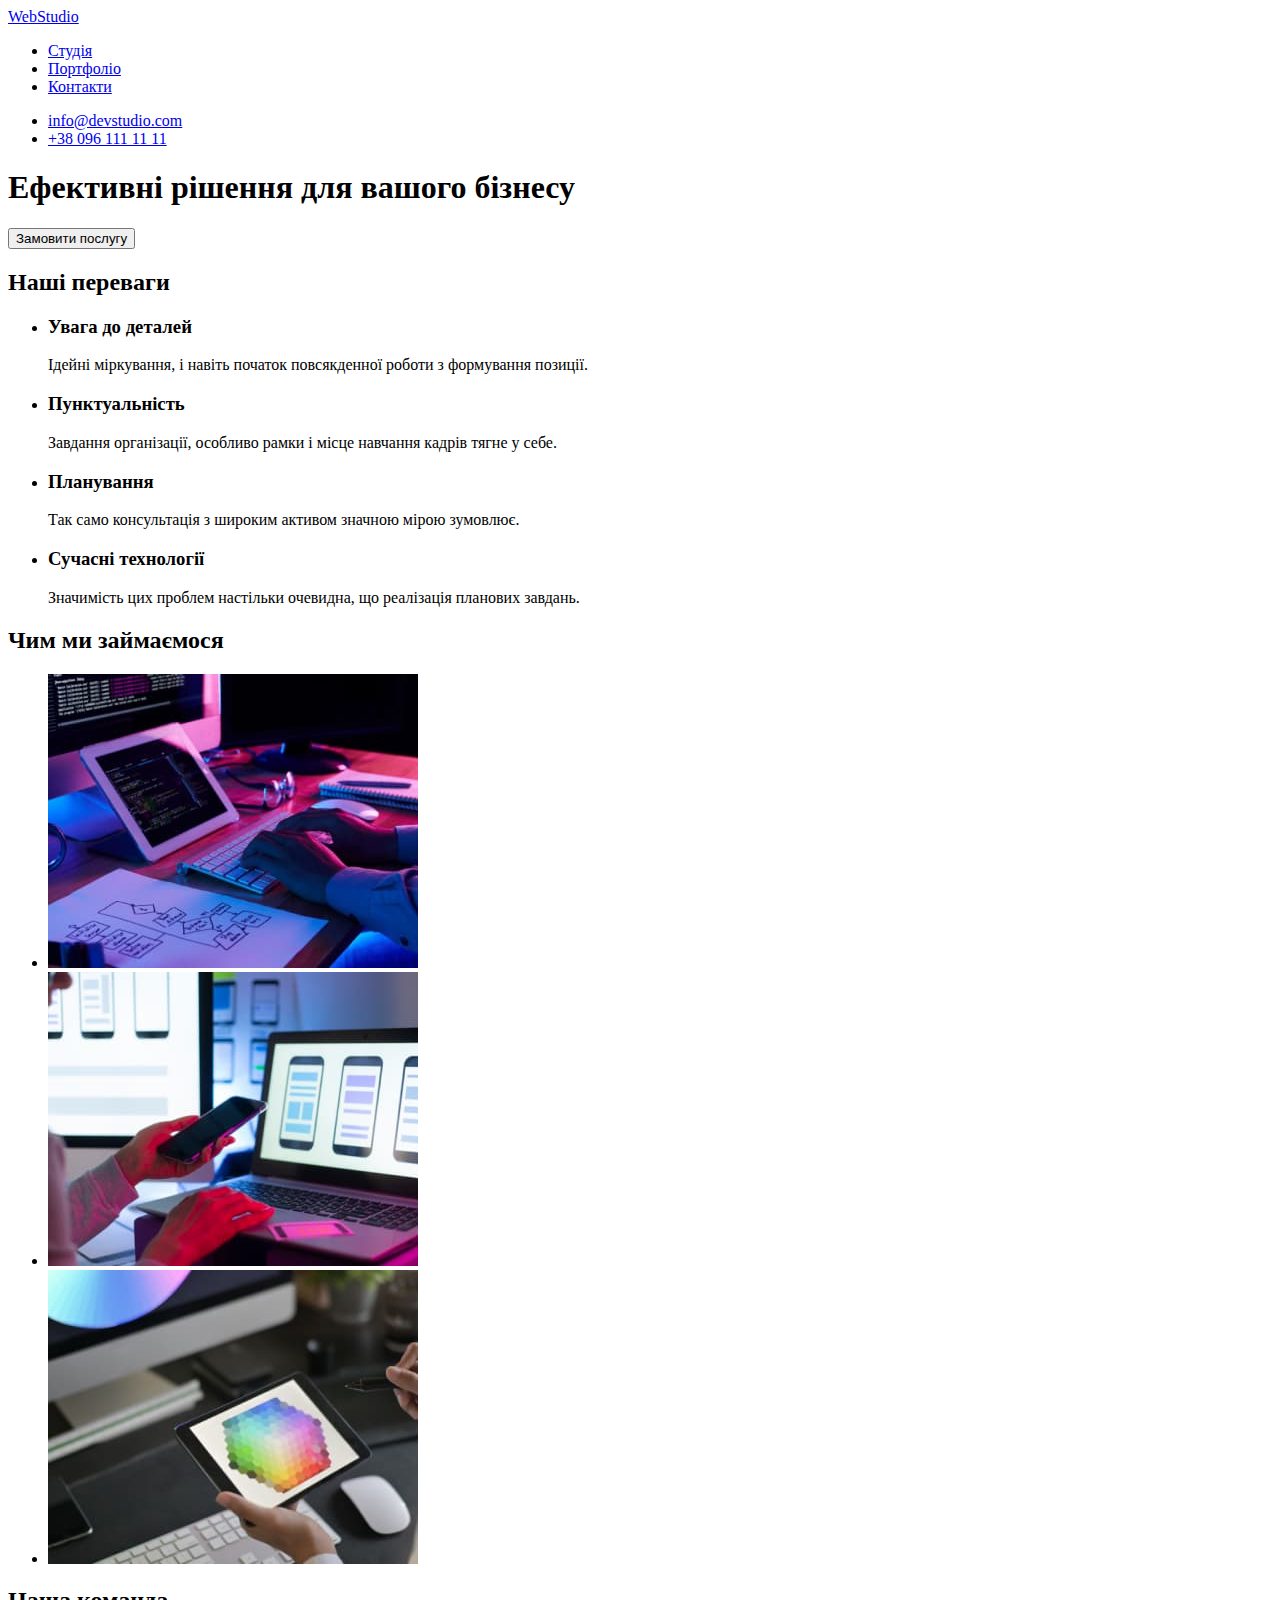
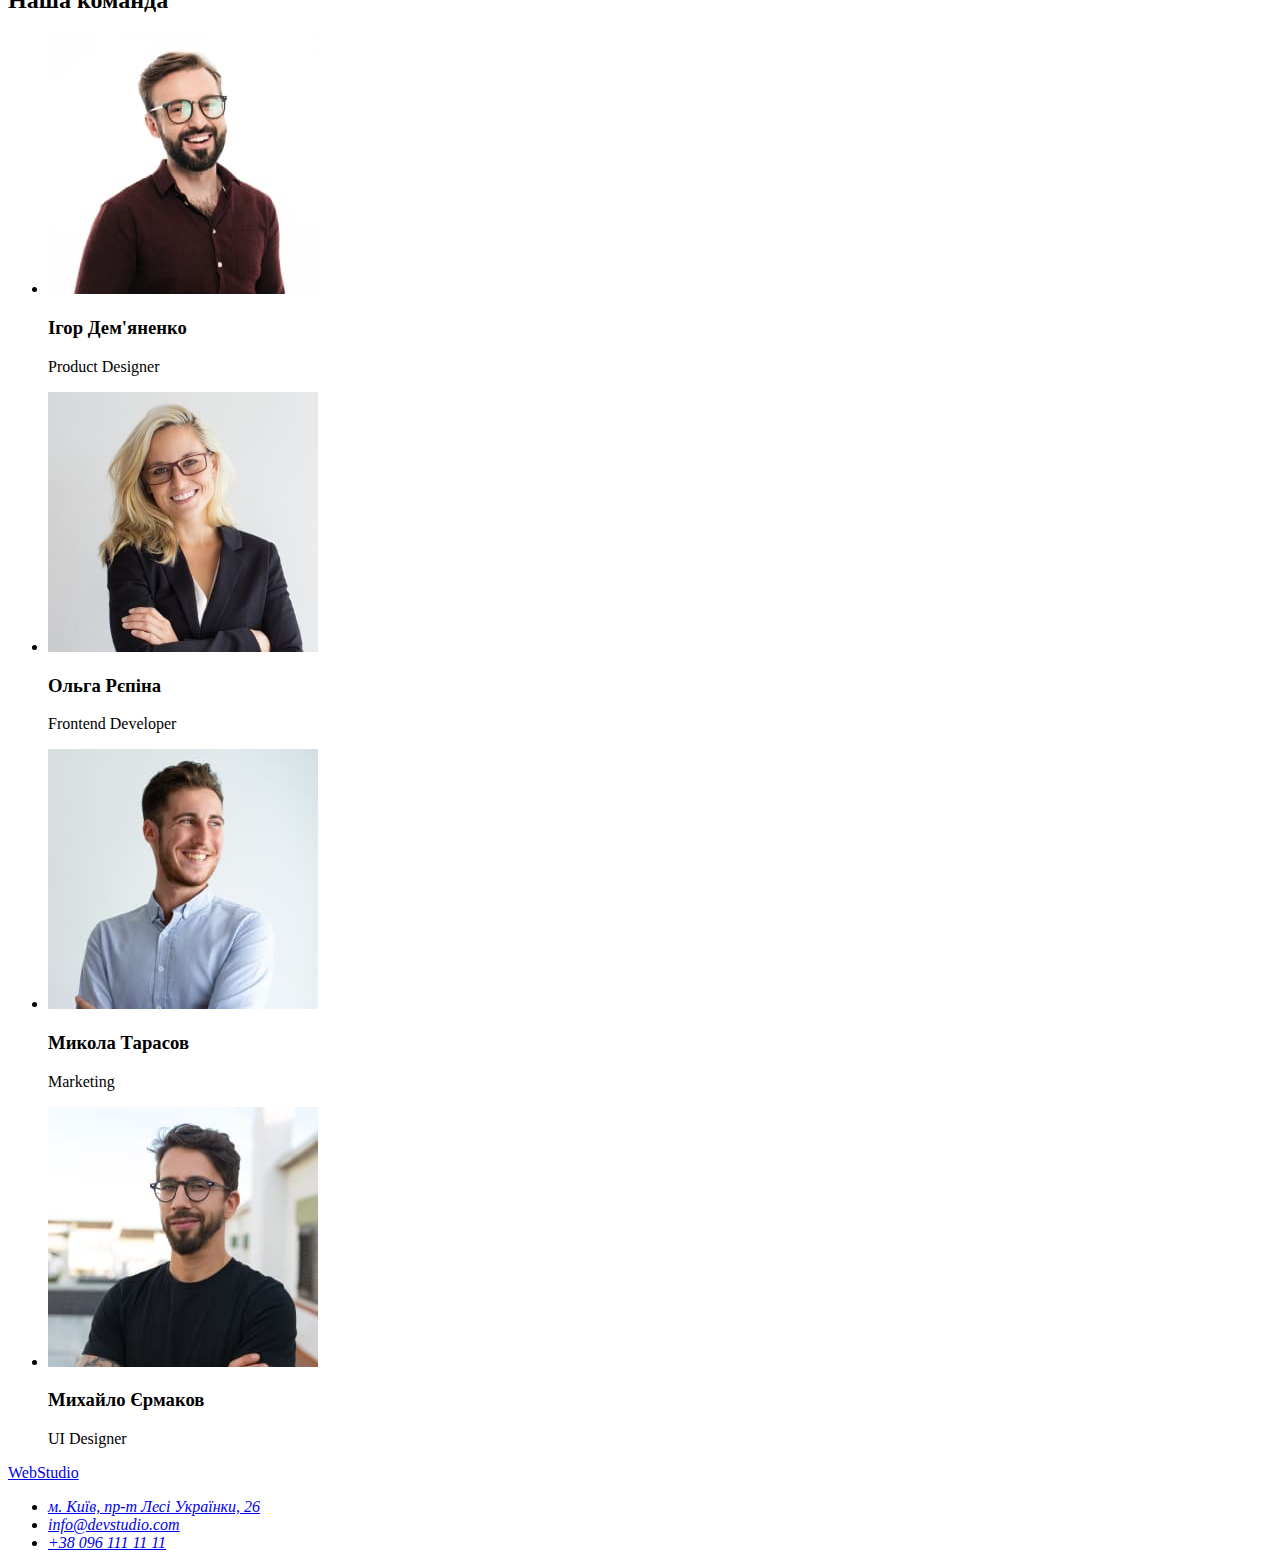
==== index.html @ 29c8619f "Відкриває результат першого ДЗ." ====
<!DOCTYPE html>
<html lang="uk">

<head>
  <meta charset="UTF-8">
  <meta http-equiv="X-UA-Compatible" content="IE=edge">
  <meta name="viewport" content="width=device-width, initial-scale=1.0">
  <title>Document</title>
</head>

<body>
  <header>
    <nav>
      <a href="index.html">WebStudio</a>
      <ul>
        <li>
          <a href="index.html">Студія</a>
        </li>
        <li>
          <a href="#">Портфоліо</a>
        </li>
        <li>
          <a href="#">Контакти</a>
        </li>
      </ul>
    </nav>
    <ul>
      <li>
        <a href="mailto:info@devstudio.com">info@devstudio.com</a>
      </li>
      <li>
        <a href="tel:+380961111111">+38 096 111 11 11</a>
      </li>
    </ul>
  </header>
  <main>
    <section>
      <h1>Ефективні рішення для вашого бізнесу</h1>
      <button type="button">Замовити послугу</button>
    </section>
    <section>
      <h2>Наші переваги</h2>
      <ul>
        <li>
          <h3>Увага до деталей</h3>
          <p>Ідейні міркування, і навіть початок повсякденної роботи з формування позиції.</p>
        </li>
        <li>
          <h3>Пунктуальність</h3>
          <p>Завдання організації, особливо рамки і місце навчання кадрів тягне у себе.</p>
        </li>
        <li>
          <h3>Планування</h3>
          <p>Так само консультація з широким активом значною мірою зумовлює.</p>
        </li>
        <li>
          <h3>Сучасні технології</h3>
          <p>Значимість цих проблем настільки очевидна, що реалізація планових завдань.</p>
        </li>
      </ul>
    </section>
    <section>
      <h2>Чим ми займаємося</h2>
      <ul>
        <li>
          <img src="./images/printing.jpg" alt="людина пише код" width="370" height="294">
        </li>
        <li>
          <img src="./images/laptop.jpg" alt="людина тримає телефон на фоні ноутбука" width="370" height="294">
        </li>
        <li>
          <img src="./images/tablet.jpg" alt="палітра кольорів на планшеті" width="370" height="294">
        </li>
      </ul>
    </section>
    <section>
      <h2>Наша команда</h2>
      <ul>
        <li>
          <img src="./images/teammate-1.jpg" alt="Фото Ігора Дем'яненка" width="270" height="260">
          <h3>Ігор Дем'яненко</h3>
          <p lang="en">Product Designer</p>
        </li>
        <li>
          <img src="./images/teammate-2.jpg" alt="Фото Ольги Рєпіни" width="270" height="260">
          <h3>Ольга Рєпіна</h3>
          <p lang="en">Frontend Developer</p>
        </li>
        <li>
          <img src="./images/teammate-3.jpg" alt="Фото Миколи Тарасова" width="270" height="260">
          <h3>Микола Тарасов</h3>
          <p lang="en">Marketing</p>
        </li>
        <li>
          <img src="./images/teammate-4.jpg" alt="Фото Михайла Єрмакова" width="270" height="260">
          <h3>Михайло Єрмаков</h3>
          <p lang="en">UI Designer</p>
        </li>
      </ul>
    </section>
  </main>
  <footer>
    <a href="/">WebStudio</a>
    <address>
      <ul>
        <li>
          <a href="https://goo.gl/maps/CPtrU1FHBa2aNyZL9" target="_blank" rel="noopener noreferrer nofollow">м. Київ,
            пр-т Лесі
            Українки, 26</a>
        </li>
        <li>
          <a href="mailto:info@devstudio.com">info@devstudio.com</a>
        </li>
        <li>
          <a href="tel:+380961111111">+38 096 111 11 11</a>
        </li>
      </ul>
    </address>
  </footer>
</body>

</html>
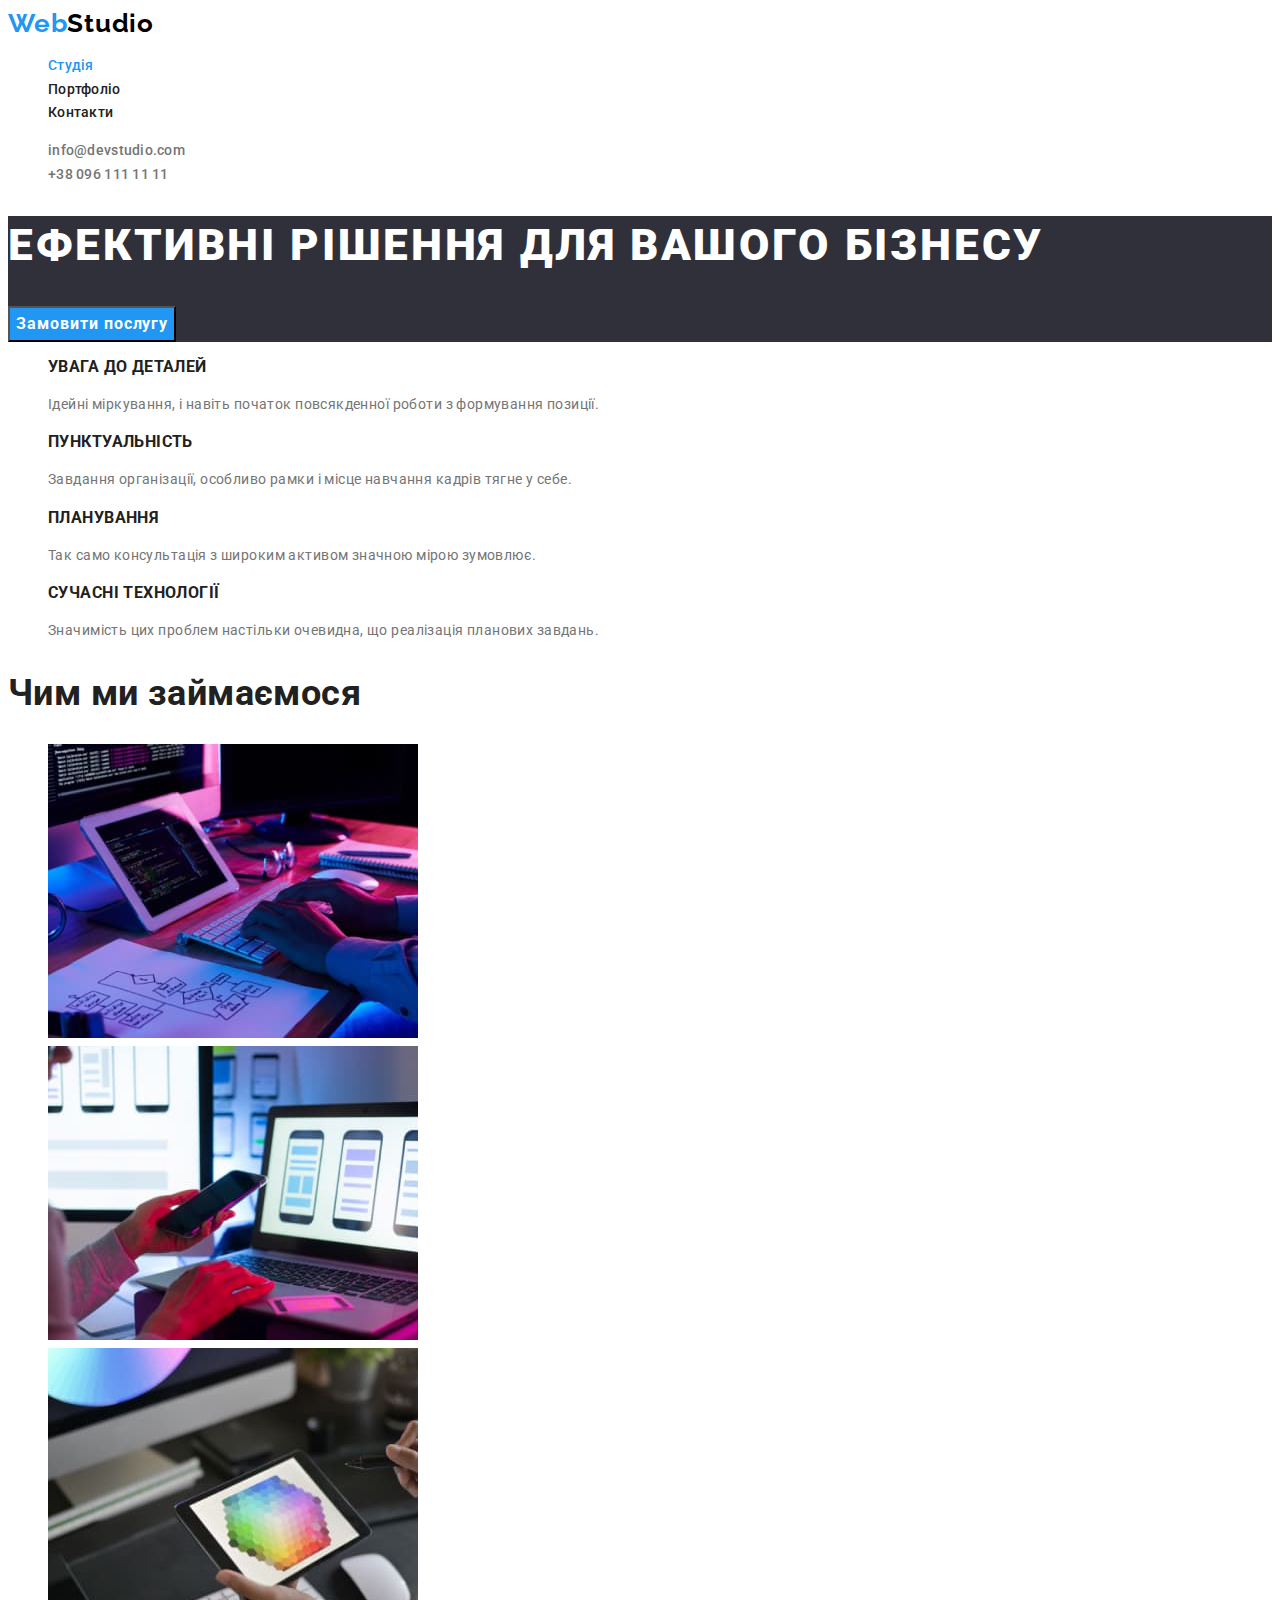
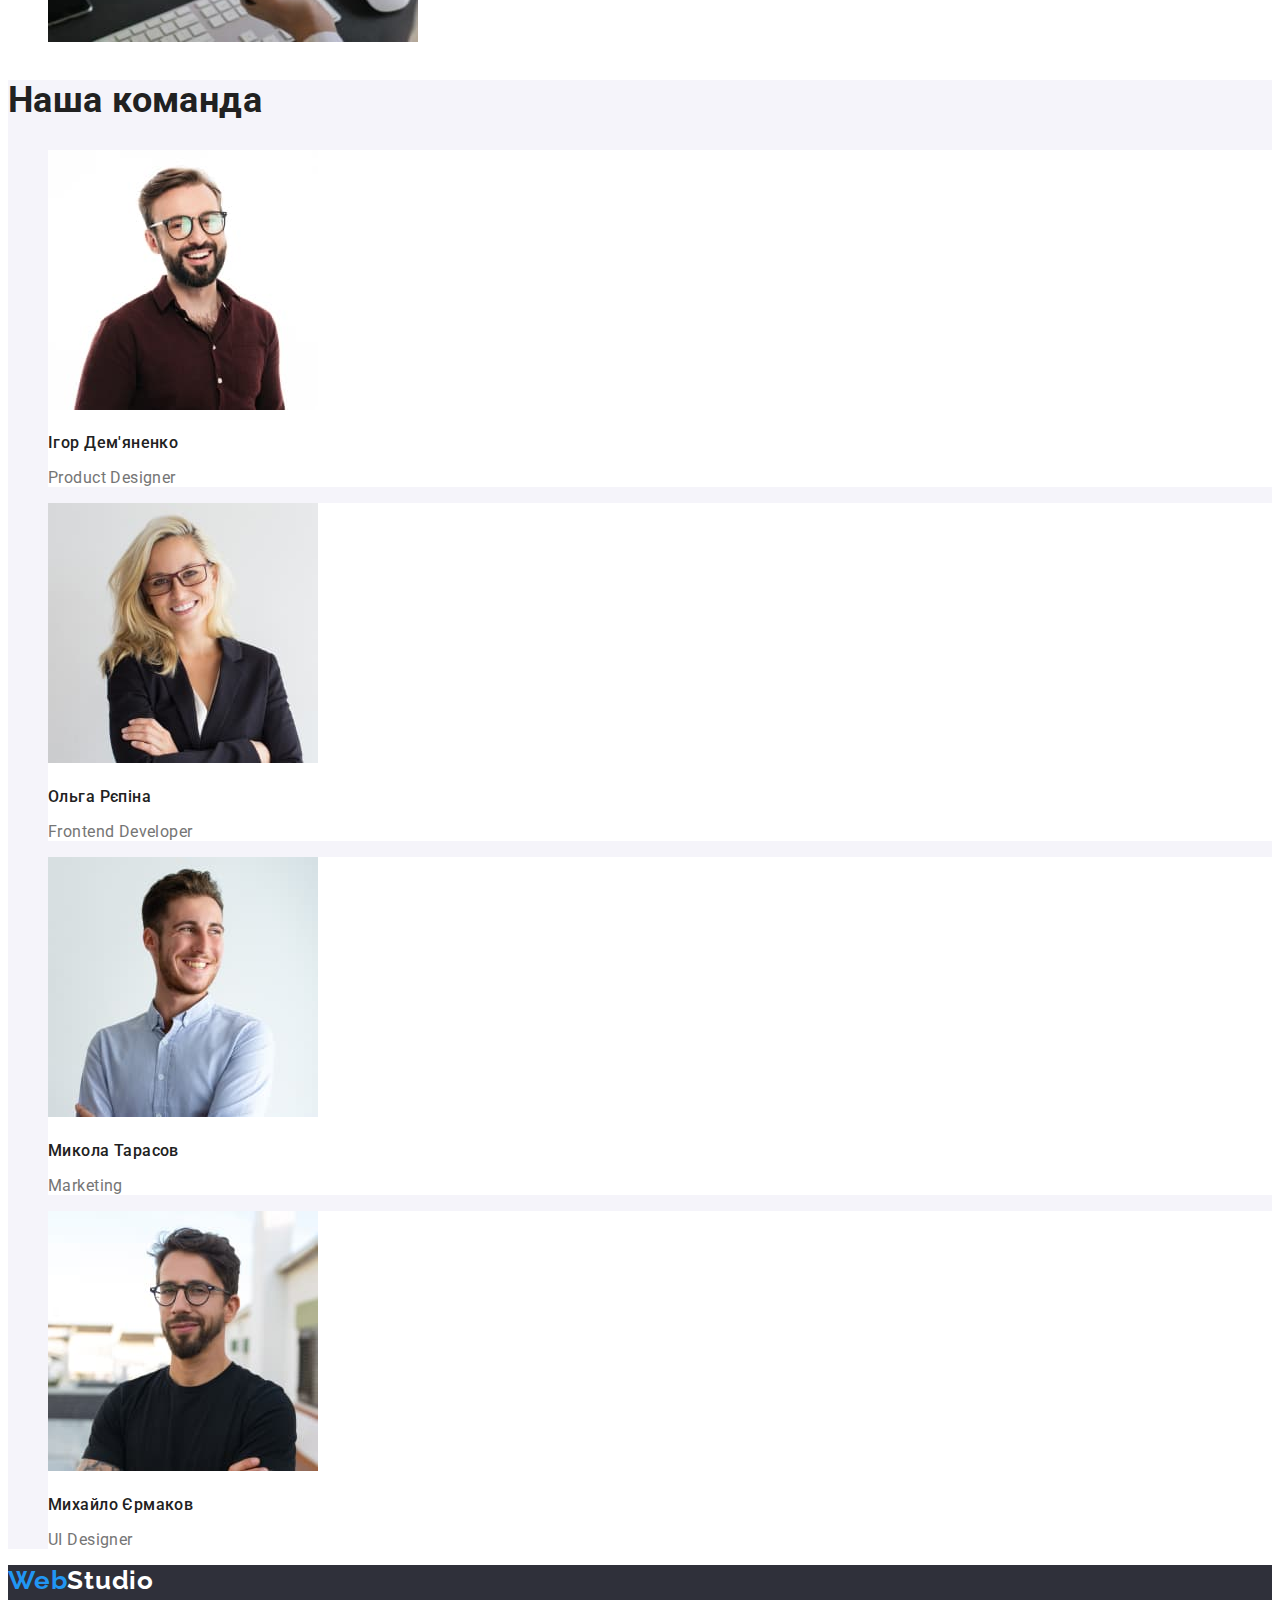
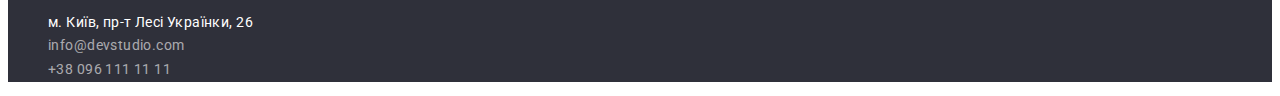
==== commit 8fad06fb: "Добавляє кольори та шрифти для index.html" ====
--- a/index.html
+++ b/index.html
@@ -1,122 +1,162 @@
 <!DOCTYPE html>
 <html lang="uk">
+  <head>
+    <meta charset="UTF-8" />
+    <meta http-equiv="X-UA-Compatible" content="IE=edge" />
+    <meta name="viewport" content="width=device-width, initial-scale=1.0" />
+    <link rel="stylesheet" href="./css/styles.css" />
+    <link rel="preconnect" href="https://fonts.googleapis.com" />
+    <link rel="preconnect" href="https://fonts.gstatic.com" crossorigin />
+    <link
+      href="https://fonts.googleapis.com/css2?family=Raleway:wght@700&family=Roboto:wght@400;500;700;900&display=swap"
+      rel="stylesheet"
+    />
+    <title>Студія</title>
+  </head>
 
-<head>
-  <meta charset="UTF-8">
-  <meta http-equiv="X-UA-Compatible" content="IE=edge">
-  <meta name="viewport" content="width=device-width, initial-scale=1.0">
-  <title>Document</title>
-</head>
-
-<body>
-  <header>
-    <nav>
-      <a href="index.html">WebStudio</a>
+  <body>
+    <header class="header">
+      <nav class="navigation">
+        <a class="logo" href="./index.html">Web<span class="part">Studio</span></a>
+        <ul class="list">
+          <li>
+            <a class="link current" href="./index.html">Студія</a>
+          </li>
+          <li>
+            <a class="link" href="./portfolio.html">Портфоліо</a>
+          </li>
+          <li>
+            <a class="link" href="#">Контакти</a>
+          </li>
+        </ul>
+      </nav>
       <ul>
         <li>
-          <a href="index.html">Студія</a>
+          <a class="contacts" href="mailto:info@devstudio.com">info@devstudio.com</a>
         </li>
         <li>
-          <a href="#">Портфоліо</a>
-        </li>
-        <li>
-          <a href="#">Контакти</a>
+          <a class="contacts" href="tel:+380961111111">+38 096 111 11 11</a>
         </li>
       </ul>
-    </nav>
-    <ul>
-      <li>
-        <a href="mailto:info@devstudio.com">info@devstudio.com</a>
-      </li>
-      <li>
-        <a href="tel:+380961111111">+38 096 111 11 11</a>
-      </li>
-    </ul>
-  </header>
-  <main>
-    <section>
-      <h1>Ефективні рішення для вашого бізнесу</h1>
-      <button type="button">Замовити послугу</button>
-    </section>
-    <section>
-      <h2>Наші переваги</h2>
-      <ul>
-        <li>
-          <h3>Увага до деталей</h3>
-          <p>Ідейні міркування, і навіть початок повсякденної роботи з формування позиції.</p>
-        </li>
-        <li>
-          <h3>Пунктуальність</h3>
-          <p>Завдання організації, особливо рамки і місце навчання кадрів тягне у себе.</p>
-        </li>
-        <li>
-          <h3>Планування</h3>
-          <p>Так само консультація з широким активом значною мірою зумовлює.</p>
-        </li>
-        <li>
-          <h3>Сучасні технології</h3>
-          <p>Значимість цих проблем настільки очевидна, що реалізація планових завдань.</p>
-        </li>
-      </ul>
-    </section>
-    <section>
-      <h2>Чим ми займаємося</h2>
-      <ul>
-        <li>
-          <img src="./images/printing.jpg" alt="людина пише код" width="370" height="294">
-        </li>
-        <li>
-          <img src="./images/laptop.jpg" alt="людина тримає телефон на фоні ноутбука" width="370" height="294">
-        </li>
-        <li>
-          <img src="./images/tablet.jpg" alt="палітра кольорів на планшеті" width="370" height="294">
-        </li>
-      </ul>
-    </section>
-    <section>
-      <h2>Наша команда</h2>
-      <ul>
-        <li>
-          <img src="./images/teammate-1.jpg" alt="Фото Ігора Дем'яненка" width="270" height="260">
-          <h3>Ігор Дем'яненко</h3>
-          <p lang="en">Product Designer</p>
-        </li>
-        <li>
-          <img src="./images/teammate-2.jpg" alt="Фото Ольги Рєпіни" width="270" height="260">
-          <h3>Ольга Рєпіна</h3>
-          <p lang="en">Frontend Developer</p>
-        </li>
-        <li>
-          <img src="./images/teammate-3.jpg" alt="Фото Миколи Тарасова" width="270" height="260">
-          <h3>Микола Тарасов</h3>
-          <p lang="en">Marketing</p>
-        </li>
-        <li>
-          <img src="./images/teammate-4.jpg" alt="Фото Михайла Єрмакова" width="270" height="260">
-          <h3>Михайло Єрмаков</h3>
-          <p lang="en">UI Designer</p>
-        </li>
-      </ul>
-    </section>
-  </main>
-  <footer>
-    <a href="/">WebStudio</a>
-    <address>
-      <ul>
-        <li>
-          <a href="https://goo.gl/maps/CPtrU1FHBa2aNyZL9" target="_blank" rel="noopener noreferrer nofollow">м. Київ,
-            пр-т Лесі
-            Українки, 26</a>
-        </li>
-        <li>
-          <a href="mailto:info@devstudio.com">info@devstudio.com</a>
-        </li>
-        <li>
-          <a href="tel:+380961111111">+38 096 111 11 11</a>
-        </li>
-      </ul>
-    </address>
-  </footer>
-</body>
-
-</html>+    </header>
+    <main>
+      <section class="hero">
+        <h1 class="title">Ефективні рішення для вашого бізнесу</h1>
+        <button class="button" type="button">Замовити послугу</button>
+      </section>
+      <section class="advances">
+        <h2 class="visually-hidden">Наші переваги</h2>
+        <ul>
+          <li>
+            <h3 class="title">Увага до деталей</h3>
+            <p class="text">
+              Ідейні міркування, і навіть початок повсякденної роботи з формування позиції.
+            </p>
+          </li>
+          <li>
+            <h3 class="title">Пунктуальність</h3>
+            <p class="text">
+              Завдання організації, особливо рамки і місце навчання кадрів тягне у себе.
+            </p>
+          </li>
+          <li>
+            <h3 class="title">Планування</h3>
+            <p class="text">Так само консультація з широким активом значною мірою зумовлює.</p>
+          </li>
+          <li>
+            <h3 class="title">Сучасні технології</h3>
+            <p class="text">
+              Значимість цих проблем настільки очевидна, що реалізація планових завдань.
+            </p>
+          </li>
+        </ul>
+      </section>
+      <section class="photo-section">
+        <h2 class="title">Чим ми займаємося</h2>
+        <ul>
+          <li>
+            <img src="./images/printing.jpg" alt="людина пише код" width="370" height="294" />
+          </li>
+          <li>
+            <img
+              src="./images/laptop.jpg"
+              alt="людина тримає телефон на фоні ноутбука"
+              width="370"
+              height="294"
+            />
+          </li>
+          <li>
+            <img
+              src="./images/tablet.jpg"
+              alt="палітра кольорів на планшеті"
+              width="370"
+              height="294"
+            />
+          </li>
+        </ul>
+      </section>
+      <section class="team">
+        <h2 class="title">Наша команда</h2>
+        <ul>
+          <li class="item">
+            <img
+              src="./images/teammate-1.jpg"
+              alt="Фото Ігора Дем'яненка"
+              width="270"
+              height="260"
+            />
+            <h3 class="team-mate">Ігор Дем'яненко</h3>
+            <p class="text" lang="en">Product Designer</p>
+          </li>
+          <li class="item">
+            <img src="./images/teammate-2.jpg" alt="Фото Ольги Рєпіни" width="270" height="260" />
+            <h3 class="team-mate">Ольга Рєпіна</h3>
+            <p class="text" lang="en">Frontend Developer</p>
+          </li>
+          <li class="item">
+            <img
+              src="./images/teammate-3.jpg"
+              alt="Фото Миколи Тарасова"
+              width="270"
+              height="260"
+            />
+            <h3 class="team-mate">Микола Тарасов</h3>
+            <p class="text" lang="en">Marketing</p>
+          </li>
+          <li class="item">
+            <img
+              src="./images/teammate-4.jpg"
+              alt="Фото Михайла Єрмакова"
+              width="270"
+              height="260"
+            />
+            <h3 class="team-mate">Михайло Єрмаков</h3>
+            <p class="text" lang="en">UI Designer</p>
+          </li>
+        </ul>
+      </section>
+    </main>
+    <footer class="footer">
+      <a class="logo" href="./index.html">Web<span class="part">Studio</span></a>
+      <address>
+        <ul>
+          <li>
+            <a
+              class="goelocation element"
+              href="https://goo.gl/maps/CPtrU1FHBa2aNyZL9"
+              target="_blank"
+              rel="noopener noreferrer nofollow"
+              >м. Київ, пр-т Лесі Українки, 26</a
+            >
+          </li>
+          <li>
+            <a class="link element" href="mailto:info@devstudio.com">info@devstudio.com</a>
+          </li>
+          <li>
+            <a class="link element" href="tel:+380961111111">+38 096 111 11 11</a>
+          </li>
+        </ul>
+      </address>
+    </footer>
+  </body>
+</html>
--- a/css/styles.css
+++ b/css/styles.css
@@ -0,0 +1,203 @@
+:root{
+  --primary-text-color: #757575;
+  --title-text-color: #212121;
+  --hero-color: #2F303A;
+  --color-white: #ffffff;
+  --color-black: #000000;
+  --hero-button-color: #188CE8;
+  --accent-color: #2196F3;
+  --team-section-color: #F5F4FA;
+  --footer-contacts-color: rgba(255, 255, 255, 0.6);
+}
+
+body{
+  color: var(--primary-text-color);
+  font-family: 'Roboto', sans-serif;
+  font-size: 14px;
+  font-weight: 400;
+  background-color: var(--color-white);
+  line-height: 1.7;
+  letter-spacing: 0.03em;
+}
+
+ul{
+  list-style: none;
+}
+
+.visually-hidden {
+  position: absolute;
+  white-space: nowrap;
+  width: 1px;
+  height: 1px;
+  overflow: hidden;
+  border: 0;
+  padding: 0;
+  clip: rect(0 0 0 0);
+  clip-path: inset(50%);
+  margin: -1px;
+}
+
+/* Header */
+
+.logo{
+  color: var(--accent-color);
+  font-family: 'Raleway', sans-serif;
+  font-size: 26px;
+  font-weight: 700;
+  line-height: 1.2;
+  text-decoration: none;
+  letter-spacing: 0.03em;
+}
+
+.header .part{
+  color: var(--color-black);
+}
+
+
+.navigation .link{
+  color: var(--title-text-color);
+  font-weight: 500;
+  line-height: 1.142;
+  text-decoration: none;
+  letter-spacing: 0.02em;
+}
+
+.navigation .link:hover{
+  color: var(--accent-color);
+}
+
+.navigation .link:focus {
+  color: var(--accent-color);
+}
+
+.navigation .current{
+  color: var(--accent-color);
+}
+
+.header .contacts{
+  color: var(--primary-text-color);
+  font-weight: 500;
+  line-height: 1.142;
+  text-decoration: none;
+  letter-spacing: 0.02em;
+}
+
+.header .contacts:hover{
+  color: var(--accent-color);
+}
+
+.header .contacts:focus {
+  color: var(--accent-color);
+}
+
+/* Main */
+
+/* Header */
+
+.hero{
+  background-color: var(--hero-color);
+}
+
+.hero > .title{
+  color: var(--color-white);
+  font-size: 44px;
+  font-weight: 900;
+  line-height: 1.3636;
+  text-transform: uppercase;
+  letter-spacing: 0.06em;
+}
+
+.hero .button{
+  color: var(--color-white);
+  font-family: inherit;
+  font-size: 16px;
+  font-weight: 700;
+  line-height: 1.875;
+  background-color: var(--accent-color);
+  cursor: pointer;
+  letter-spacing: 0.06em;
+}
+
+.hero .button:hover{
+  background-color: var(--hero-button-color);
+}
+
+.hero .button:focus {
+  background-color: var(--hero-button-color);
+}
+
+/* Advances */
+
+.advances .title{
+  color: var(--title-text-color);
+  font-weight: 700;
+  line-height: 1.142;
+  text-transform: uppercase;
+}
+
+.photo-section .title{
+  color: var(--title-text-color);
+  font-size: 36px;
+  font-weight: 700;
+  line-height: 1.166;
+}
+
+/* Team */
+
+.team{
+  background-color: var(--team-section-color);
+}
+
+.team .title{
+  color: var(--title-text-color);
+  font-size: 36px;
+  font-weight: 700;
+  line-height: 1.116;
+}
+
+.team .item{
+  background-color: #ffffff;
+}
+
+.team-mate{
+  color: var(--title-text-color);
+  font-size: 16px;
+  font-weight: 500;
+  line-height: 1.1875;
+}
+
+.team .text{
+  font-size: 16px;
+  line-height: 1.1875;
+}
+
+/* Footer */
+
+.footer{
+  background-color: var(--hero-color);
+}
+
+.footer .part{
+  color: var(--color-white);
+}
+
+.footer .goelocation{
+  color: var(--color-white);
+}
+
+.footer .link{
+  color: var(--footer-contacts-color);
+}
+
+.footer .element{
+  text-decoration: none;
+  font-style: normal;
+}
+
+.footer .element:hover{
+  color: var(--accent-color);
+}
+
+.footer .element:focus{
+  color: var(--accent-color);
+}